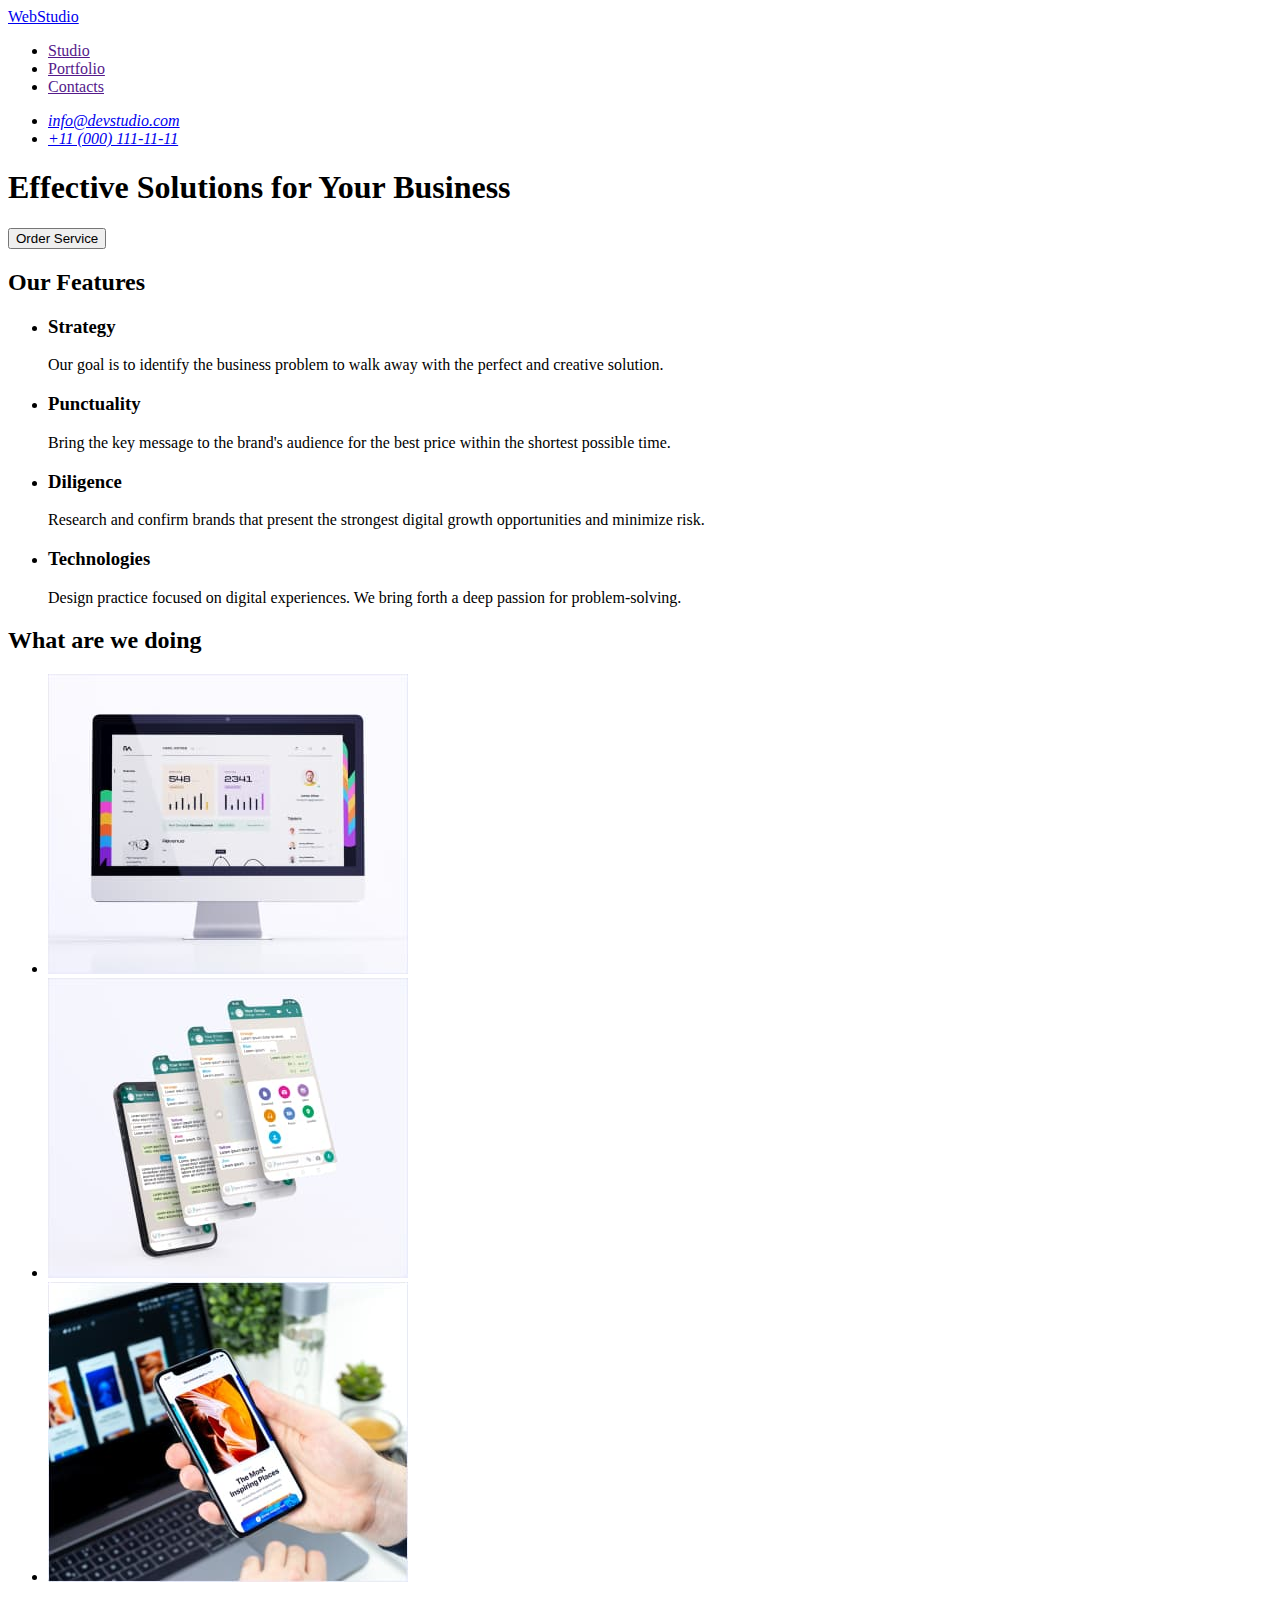
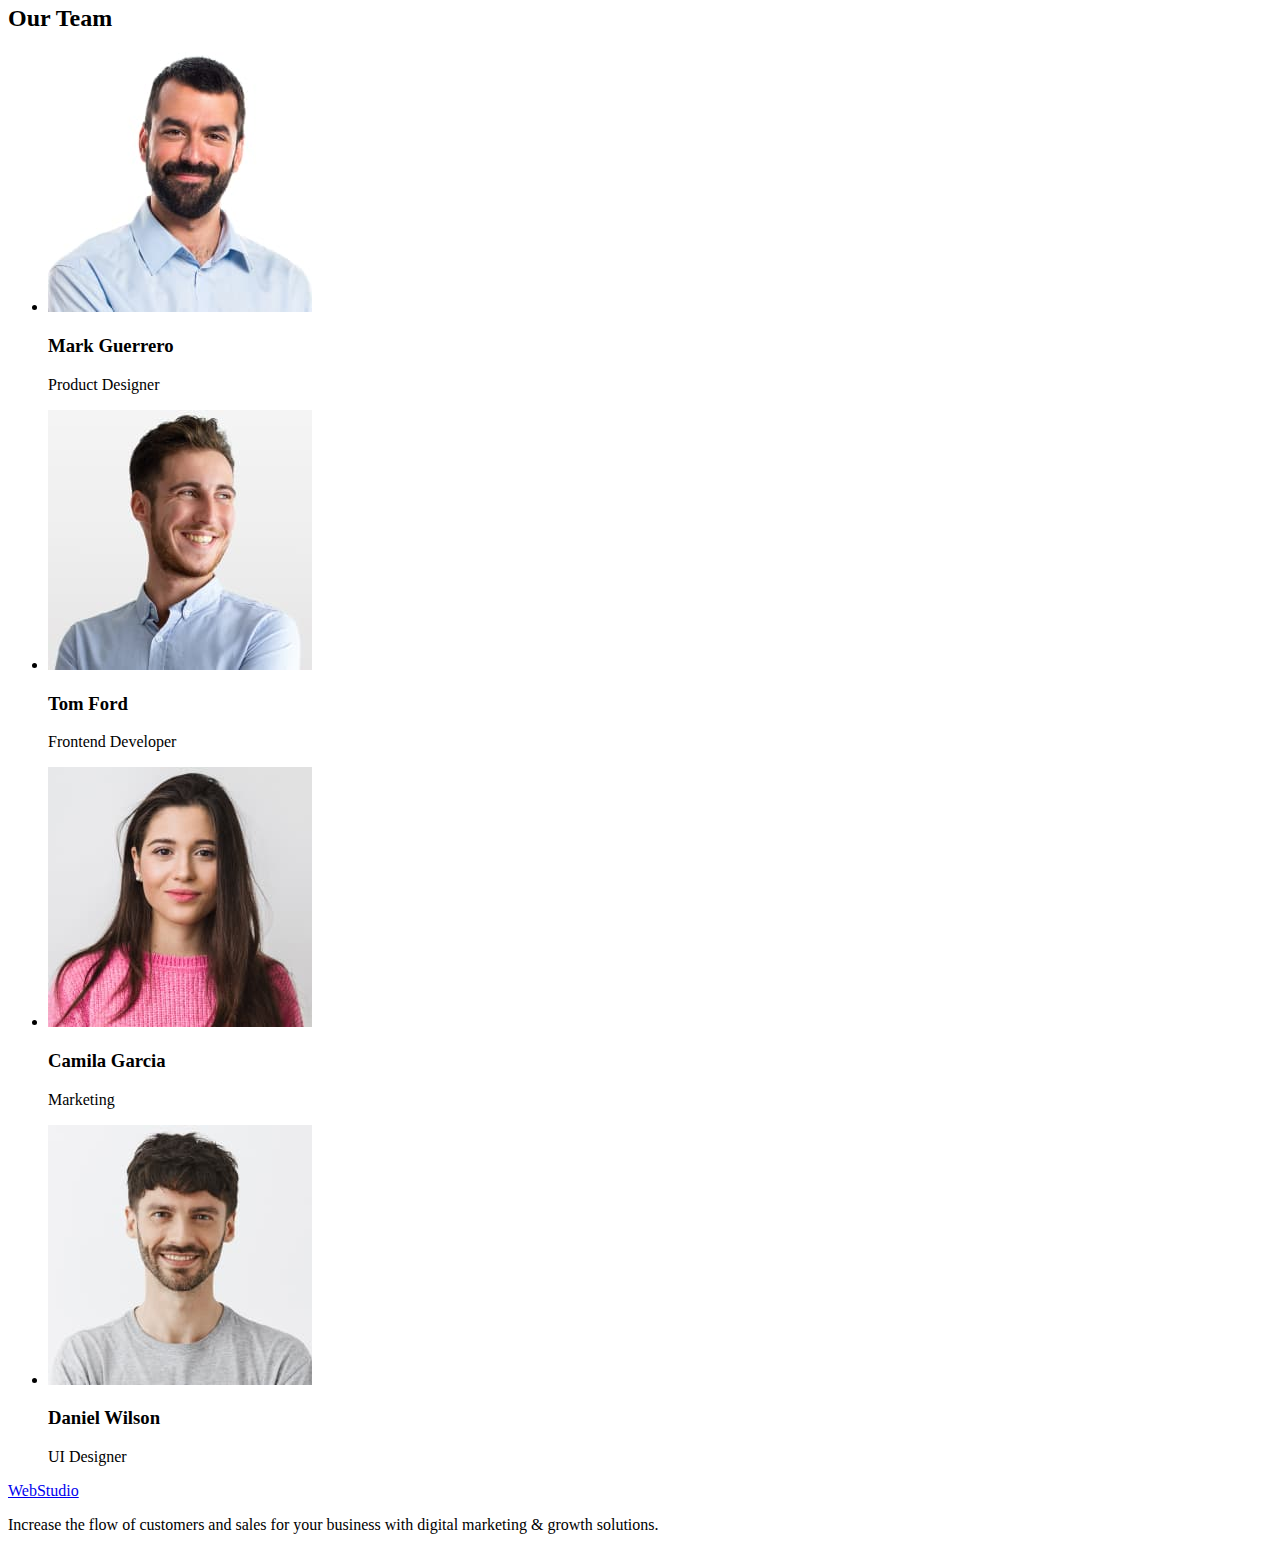
==== index.html @ de70c9eb "Initial commit" ====
<!DOCTYPE html>
<html lang="en">
  <head>
    <meta charset="UTF-8" />
    <meta http-equiv="X-UA-Compatible" content="IE=edge" />
    <meta name="viewport" content="width=device-width, initial-scale=1.0" />
    <title>Document</title>
  </head>

  <body>
    <header>
      <nav>
        <a href="./index.html">WebStudio</a>
        <ul>
          <li><a href="">Studio</a></li>
          <li><a href="">Portfolio</a></li>
          <li><a href="">Contacts</a></li>
        </ul>
      </nav>
      <address>
        <ul>
          <li><a href="mailto:info@devstudio.com">info@devstudio.com</a></li>
          <li><a href="tel:+110001111111">+11 (000) 111-11-11</a></li>
        </ul>
      </address>
    </header>
    <main>
      <section>
        <h1>Effective Solutions for Your Business</h1>
        <button type="button">Order Service</button>
      </section>
      <section>
        <h2>Our Features</h2>
        <ul>
          <li>
            <h3>Strategy</h3>
            <p>
              Our goal is to identify the business problem to walk away with the
              perfect and creative solution.
            </p>
          </li>
          <li>
            <h3>Punctuality</h3>
            <p>
              Bring the key message to the brand's audience for the best price
              within the shortest possible time.
            </p>
          </li>
          <li>
            <h3>Diligence</h3>
            <p>
              Research and confirm brands that present the strongest digital
              growth opportunities and minimize risk.
            </p>
          </li>
          <li>
            <h3>Technologies</h3>
            <p>
              Design practice focused on digital experiences. We bring forth a
              deep passion for problem-solving.
            </p>
          </li>
        </ul>
      </section>
      <section>
        <h2>What are we doing</h2>
        <ul>
          <li>
            <img src="./images/img-1.jpg" alt="Desktop Software" width="360" />
          </li>
          <li>
            <img src="./images/img-2.jpg" alt="Mobile Software" width="360" />
          </li>
          <li>
            <img src="./images/img-3.jpg" alt="Design Examples" width="360" />
          </li>
        </ul>
      </section>
      <section>
        <h2>Our Team</h2>
        <ul>
          <li>
            <img
              src="./images/img-Product-Designer.jpg"
              alt="Photo of Product Designer"
              width="264"
            />
            <h3>Mark Guerrero</h3>
            <p>Product Designer</p>
          </li>
          <li>
            <img
              src="./images/img-Frontend-Developer.jpg"
              alt="Photo of Frontend Developer "
              width="264"
            />
            <h3>Tom Ford</h3>
            <p>Frontend Developer</p>
          </li>
          <li>
            <img
              src="./images/img-Marketing.jpg"
              alt="Photo of Marketing"
              width="264"
            />
            <h3>Camila Garcia</h3>
            <p>Marketing</p>
          </li>
          <li>
            <img
              src="./images/img-UI-Designer.jpg"
              alt="Photo of UI Designer"
              width="264"
            />
            <h3>Daniel Wilson</h3>
            <p>UI Designer</p>
          </li>
        </ul>
      </section>
    </main>
    <footer>
      <a href="./index.html">WebStudio</a>
      <p>
        Increase the flow of customers and sales for your business with digital
        marketing & growth solutions.
      </p>
    </footer>
  </body>
</html>
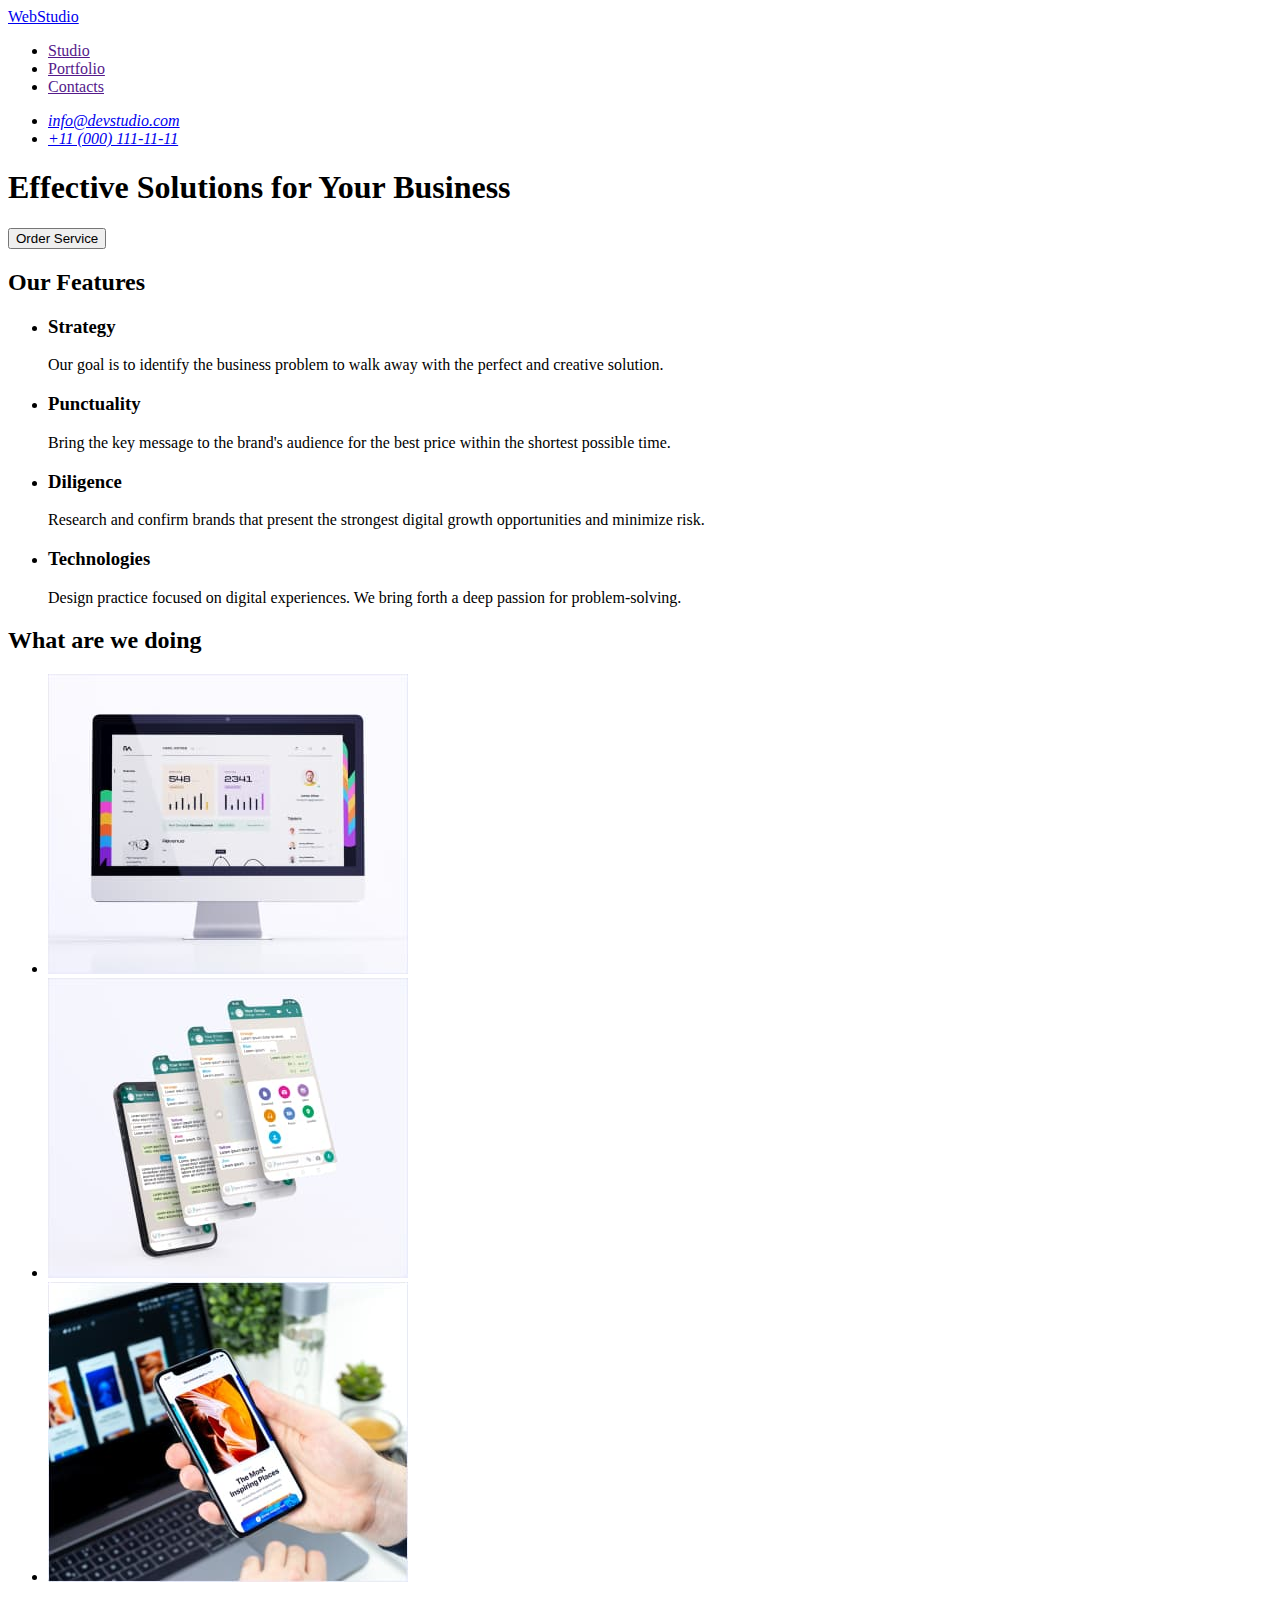
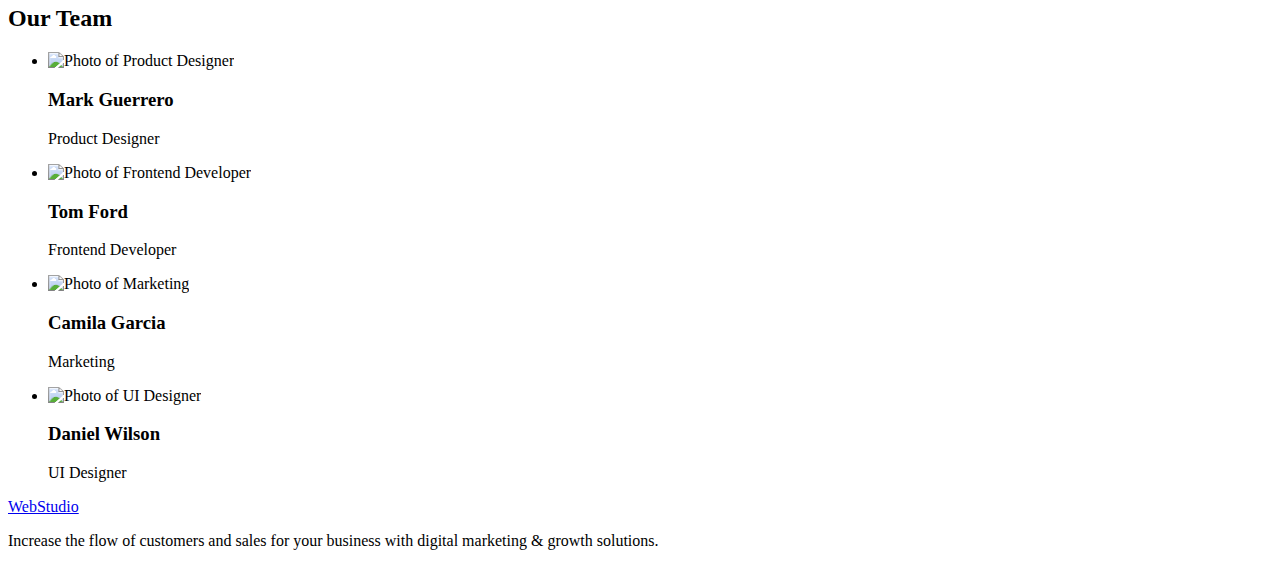
==== commit 504f4118: "Template update" ====
--- a/index.html
+++ b/index.html
@@ -66,13 +66,25 @@
         <h2>What are we doing</h2>
         <ul>
           <li>
-            <img src="./images/img-1.jpg" alt="Desktop Software" width="360" />
+            <img
+              src="./images/desktop-software.jpg"
+              alt="Desktop Software"
+              width="360"
+            />
           </li>
           <li>
-            <img src="./images/img-2.jpg" alt="Mobile Software" width="360" />
+            <img
+              src="./images/mobile-software.jpg"
+              alt="Mobile Software"
+              width="360"
+            />
           </li>
           <li>
-            <img src="./images/img-3.jpg" alt="Design Examples" width="360" />
+            <img
+              src="./images/design-examples.jpg"
+              alt="Design Examples"
+              width="360"
+            />
           </li>
         </ul>
       </section>
@@ -81,7 +93,7 @@
         <ul>
           <li>
             <img
-              src="./images/img-Product-Designer.jpg"
+              src="./images/img-product-designer.jpg"
               alt="Photo of Product Designer"
               width="264"
             />
@@ -90,7 +102,7 @@
           </li>
           <li>
             <img
-              src="./images/img-Frontend-Developer.jpg"
+              src="./images/img-frontend-developer.jpg"
               alt="Photo of Frontend Developer "
               width="264"
             />
@@ -99,7 +111,7 @@
           </li>
           <li>
             <img
-              src="./images/img-Marketing.jpg"
+              src="./images/img-marketing.jpg"
               alt="Photo of Marketing"
               width="264"
             />
@@ -108,7 +120,7 @@
           </li>
           <li>
             <img
-              src="./images/img-UI-Designer.jpg"
+              src="./images/img-ui-designer.jpg"
               alt="Photo of UI Designer"
               width="264"
             />
@@ -126,4 +138,4 @@
       </p>
     </footer>
   </body>
-</html>+</html>
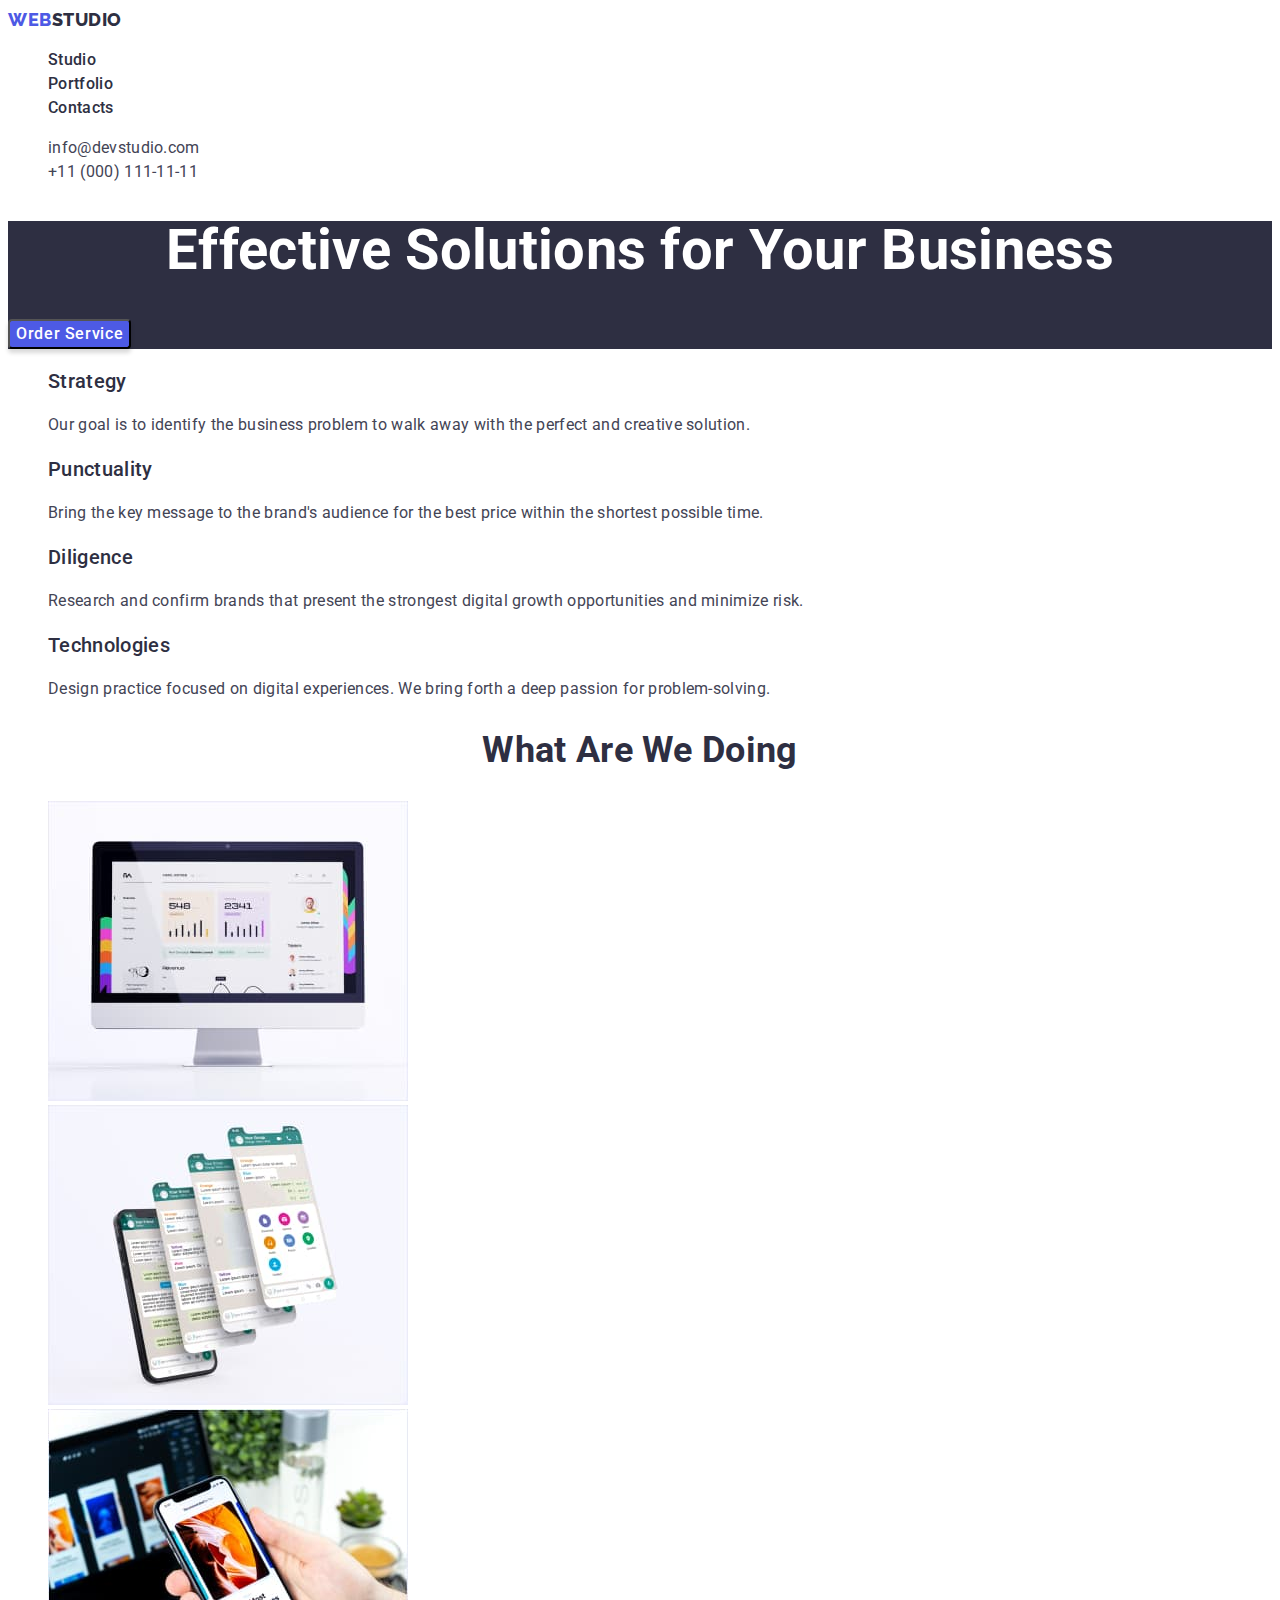
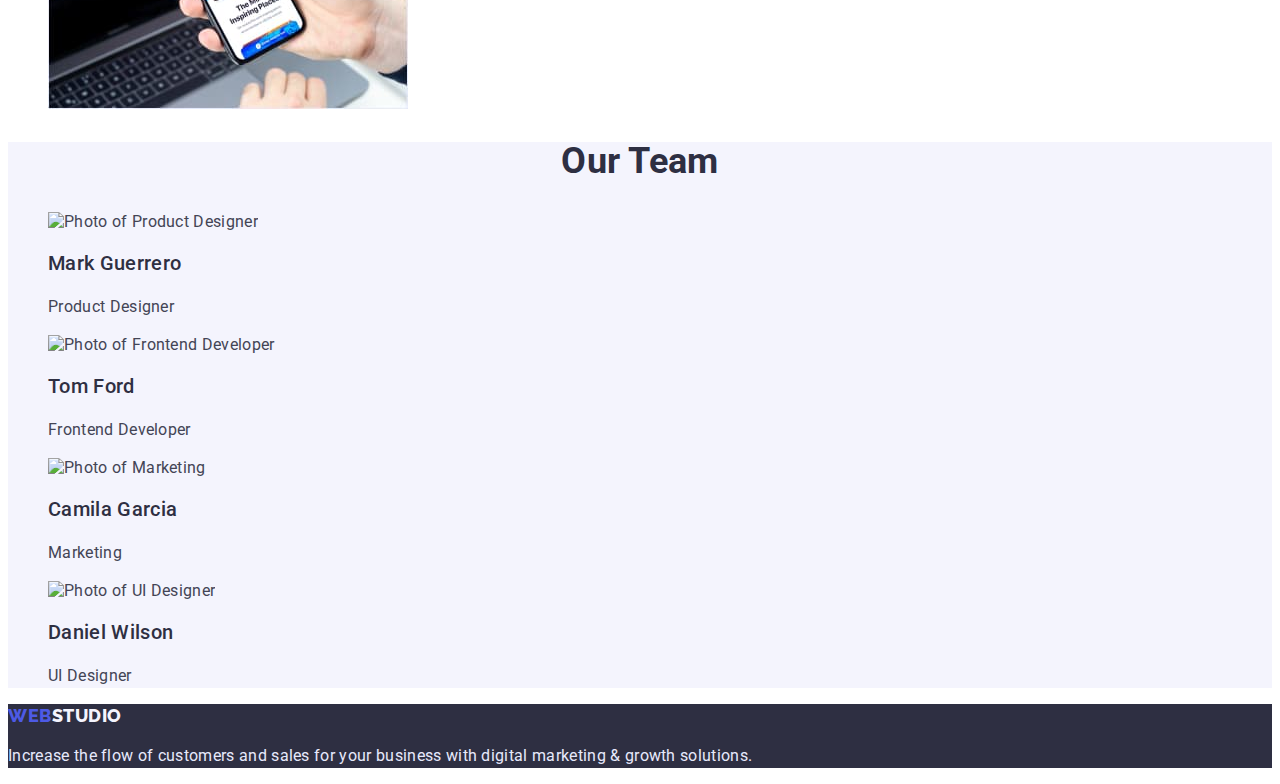
==== commit 13a476bb: "Initial" ====
--- a/index.html
+++ b/index.html
@@ -4,135 +4,168 @@
     <meta charset="UTF-8" />
     <meta http-equiv="X-UA-Compatible" content="IE=edge" />
     <meta name="viewport" content="width=device-width, initial-scale=1.0" />
-    <title>Document</title>
+    <title>Web Studio</title>
+    <link rel="preconnect" href="https://fonts.googleapis.com" />
+    <link rel="preconnect" href="https://fonts.gstatic.com" crossorigin />
+    <link
+      href="https://fonts.googleapis.com/css2?family=Raleway:wght@800&family=Roboto:wght@400;500;700;900&display=swap"
+      rel="stylesheet"
+    />
+    <link rel="stylesheet" href="./css/styles.css" />
   </head>
 
   <body>
+    <!-- Header -->
     <header>
       <nav>
-        <a href="./index.html">WebStudio</a>
-        <ul>
-          <li><a href="">Studio</a></li>
-          <li><a href="">Portfolio</a></li>
-          <li><a href="">Contacts</a></li>
+        <a class="logo link" href="./index.html"
+          >Web<span class="logo-dark">Studio</span></a
+        >
+        <ul class="list">
+          <li><a class="link navigation-link" href="">Studio</a></li>
+          <li><a class="link navigation-link" href="">Portfolio</a></li>
+          <li><a class="link navigation-link" href="">Contacts</a></li>
         </ul>
       </nav>
       <address>
-        <ul>
-          <li><a href="mailto:info@devstudio.com">info@devstudio.com</a></li>
-          <li><a href="tel:+110001111111">+11 (000) 111-11-11</a></li>
+        <ul class="list">
+          <li>
+            <a class="link address-email" href="mailto:info@devstudio.com"
+              >info@devstudio.com</a
+            >
+          </li>
+          <li>
+            <a class="link address-phone" href="tel:+110001111111"
+              >+11 (000) 111-11-11</a
+            >
+          </li>
         </ul>
       </address>
     </header>
+    <!-- Main -->
     <main>
-      <section>
-        <h1>Effective Solutions for Your Business</h1>
-        <button type="button">Order Service</button>
+      <!-- Hero -->
+      <section class="hero">
+        <h1 class="hero-title">Effective Solutions for Your Business</h1>
+        <button class="hero-button" type="button">Order Service</button>
       </section>
-      <section>
-        <h2>Our Features</h2>
-        <ul>
-          <li>
-            <h3>Strategy</h3>
-            <p>
+      <!-- Our Features -->
+      <section class="features">
+        <h2 class="features-title">Our Features</h2>
+        <ul class="list">
+          <li class="features-list">
+            <h3 class="features-heading">Strategy</h3>
+            <p class="features-text">
               Our goal is to identify the business problem to walk away with the
               perfect and creative solution.
             </p>
           </li>
-          <li>
-            <h3>Punctuality</h3>
-            <p>
+          <li class="features-list">
+            <h3 class="features-heading">Punctuality</h3>
+            <p class="features-text">
               Bring the key message to the brand's audience for the best price
               within the shortest possible time.
             </p>
           </li>
-          <li>
-            <h3>Diligence</h3>
-            <p>
+          <li class="features-list">
+            <h3 class="features-heading">Diligence</h3>
+            <p class="features-text">
               Research and confirm brands that present the strongest digital
               growth opportunities and minimize risk.
             </p>
           </li>
-          <li>
-            <h3>Technologies</h3>
-            <p>
+          <li class="features-list">
+            <h3 class="features-heading">Technologies</h3>
+            <p class="features-text">
               Design practice focused on digital experiences. We bring forth a
               deep passion for problem-solving.
             </p>
           </li>
         </ul>
       </section>
-      <section>
-        <h2>What are we doing</h2>
-        <ul>
-          <li>
+      <!-- Our Work -->
+      <section class="our-work">
+        <h2 class="work-title">What are we doing</h2>
+        <ul class="list">
+          <li class="work-samples">
             <img
               src="./images/desktop-software.jpg"
               alt="Desktop Software"
               width="360"
+              height="300"
             />
           </li>
-          <li>
+          <li class="work-samples">
             <img
               src="./images/mobile-software.jpg"
               alt="Mobile Software"
               width="360"
+              height="300"
             />
           </li>
-          <li>
+          <li class="work-samples">
             <img
               src="./images/design-examples.jpg"
               alt="Design Examples"
               width="360"
+              height="300"
             />
           </li>
         </ul>
       </section>
-      <section>
-        <h2>Our Team</h2>
-        <ul>
-          <li>
+      <!-- Our Team -->
+      <section class="team">
+        <h2 class="team-title">Our Team</h2>
+        <ul class="list">
+          <li class="team-member">
             <img
               src="./images/img-product-designer.jpg"
               alt="Photo of Product Designer"
               width="264"
+              height="260"
             />
-            <h3>Mark Guerrero</h3>
-            <p>Product Designer</p>
+            <h3 class="member-name">Mark Guerrero</h3>
+            <p class="member-pos">Product Designer</p>
           </li>
-          <li>
+          <li class="team-member">
             <img
               src="./images/img-frontend-developer.jpg"
-              alt="Photo of Frontend Developer "
+              alt="Photo of Frontend Developer"
               width="264"
+              height="260"
             />
-            <h3>Tom Ford</h3>
-            <p>Frontend Developer</p>
+            <h3 class="member-name">Tom Ford</h3>
+            <p class="member-pos">Frontend Developer</p>
           </li>
-          <li>
+          <li class="team-member">
             <img
               src="./images/img-marketing.jpg"
               alt="Photo of Marketing"
               width="264"
+              height="260"
             />
-            <h3>Camila Garcia</h3>
-            <p>Marketing</p>
+            <h3 class="member-name">Camila Garcia</h3>
+            <p class="member-pos">Marketing</p>
           </li>
-          <li>
+          <li class="team-member">
             <img
               src="./images/img-ui-designer.jpg"
               alt="Photo of UI Designer"
               width="264"
+              height="260"
             />
-            <h3>Daniel Wilson</h3>
-            <p>UI Designer</p>
+            <h3 class="member-name">Daniel Wilson</h3>
+            <p class="member-pos">UI Designer</p>
           </li>
         </ul>
       </section>
     </main>
-    <footer>
-      <a href="./index.html">WebStudio</a>
-      <p>
+    <!-- Footer -->
+    <footer class="footer">
+      <a class="logo link" href="./index.html"
+        >Web<span class="logo-light">Studio</span></a
+      >
+      <p class="footer-text">
         Increase the flow of customers and sales for your business with digital
         marketing & growth solutions.
       </p>
--- a/css/styles.css
+++ b/css/styles.css
@@ -0,0 +1,165 @@
+/* Brand Colors */
+:root {
+    --primary-brand-iris: #4D5AE5;
+    --pressed-state-ocean: #404BBF;
+    --dark-navyblue: #2E2F42;
+    --success-green: #31D0AA;
+    --text-slate: #434455;
+    --subtle-text-light-slate: #8E8F99;
+    --accent-cornflower: #E7E9FC;
+    --light-cloud: #F4F4FD;
+    --modal-overlay-navyblue-modal: #2E2F42;
+    --hero-background-grey: #2E2F42;
+    --white: #ffffff;
+}
+/* Body */
+body {
+    font-family: 'Roboto', sans-serif;
+    color: var(--text-slate);
+    letter-spacing: 0.02em;
+}
+.link {
+    text-decoration: none;
+}
+.list {
+    list-style: none;
+}
+/* Header */
+.logo {
+    font-size: 18px;
+    line-height: 1.33;
+    font-weight: 800;
+    font-family: 'Raleway', sans-serif;
+    text-transform: uppercase;
+    letter-spacing: 0.03em;
+    color: var(--primary-brand-iris);
+}
+.logo-dark {
+    color: var(--dark-navyblue)
+}
+.navigation-link {
+    font-weight: 500;
+    font-size: 16px;
+    line-height: 1.5;
+    color: var(--dark-navyblue)
+}
+.address-email {
+    font-size: 16px;
+    line-height: 1.5;
+    font-style: normal;
+    color: var(--text-slate);
+}
+.address-phone{
+    font-size: 16px;
+    line-height: 1.5;
+    font-style: normal;
+    color: var(--text-slate);
+}
+/* Main */
+/* Hero */
+.hero{
+    background-color: var(--dark-navyblue);
+}
+.hero-title {
+    
+    font-weight: 700;
+    font-size: 56px;
+    line-height: 1.07;
+    text-align: center;
+    color: var(--white);
+}
+.hero-button {
+    font-family: inherit;
+    font-weight: 500;
+    font-size: 16px;
+    line-height: 1.5;
+    letter-spacing: 0.04em;
+    color: var(--white);
+    background: var(--primary-brand-iris);
+    box-shadow: 0px 4px 4px rgba(0, 0, 0, 0.15);
+    border-radius: 4px;
+}
+/* Our Features */
+.features {
+    background-color: var(--white);
+}
+.features-title{
+    position: absolute;
+    white-space: nowrap;
+    width: 1px;
+    height: 1px;
+    overflow: hidden;
+    border: 0;
+    padding: 0;
+    clip: rect(0 0 0 0);
+    clip-path: inset(50%);
+    margin: -1px;
+    }
+.features-list {
+}
+.features-heading {
+    font-weight: 500;
+    font-size: 20px;
+    line-height: 1.2;
+    color: var(--dark-navyblue);
+
+}
+.features-text {
+    font-size: 16px;
+    line-height: 1.5;
+    color: var(--text-slate);
+}
+/* Our work */
+.our-work{
+
+}
+.work-title {
+    font-weight: 700;
+    font-size: 36px;
+    line-height: 1.11;
+    text-align: center;
+    text-transform: capitalize;
+    color: var(--dark-navyblue);
+
+}
+.work-samples {
+
+}
+/* Our Team */
+.team {
+    background-color: var(--light-cloud);
+}
+.team-title {
+    font-weight: 700;
+    font-size: 36px;
+    line-height: 1.11;
+    text-align: center;
+    text-transform: capitalize;
+    color: var(--dark-navyblue);
+}
+.team-member{
+
+}
+.member-name {
+    font-weight: 500;
+    font-size: 20px;
+    line-height: 1.2;
+    color: var(--dark-navyblue);
+}
+.member-pos {
+    font-size: 16px;
+    line-height: 1.5;
+}
+/* Footer */
+.footer {
+    background-color: var(--dark-navyblue)
+}
+.logo-light {
+    color: var(--light-cloud);
+    line-height: 1.16;
+}
+.footer-text {
+    font-size: 16px;
+    line-height: 1.5;
+    color: var(--accent-cornflower);
+}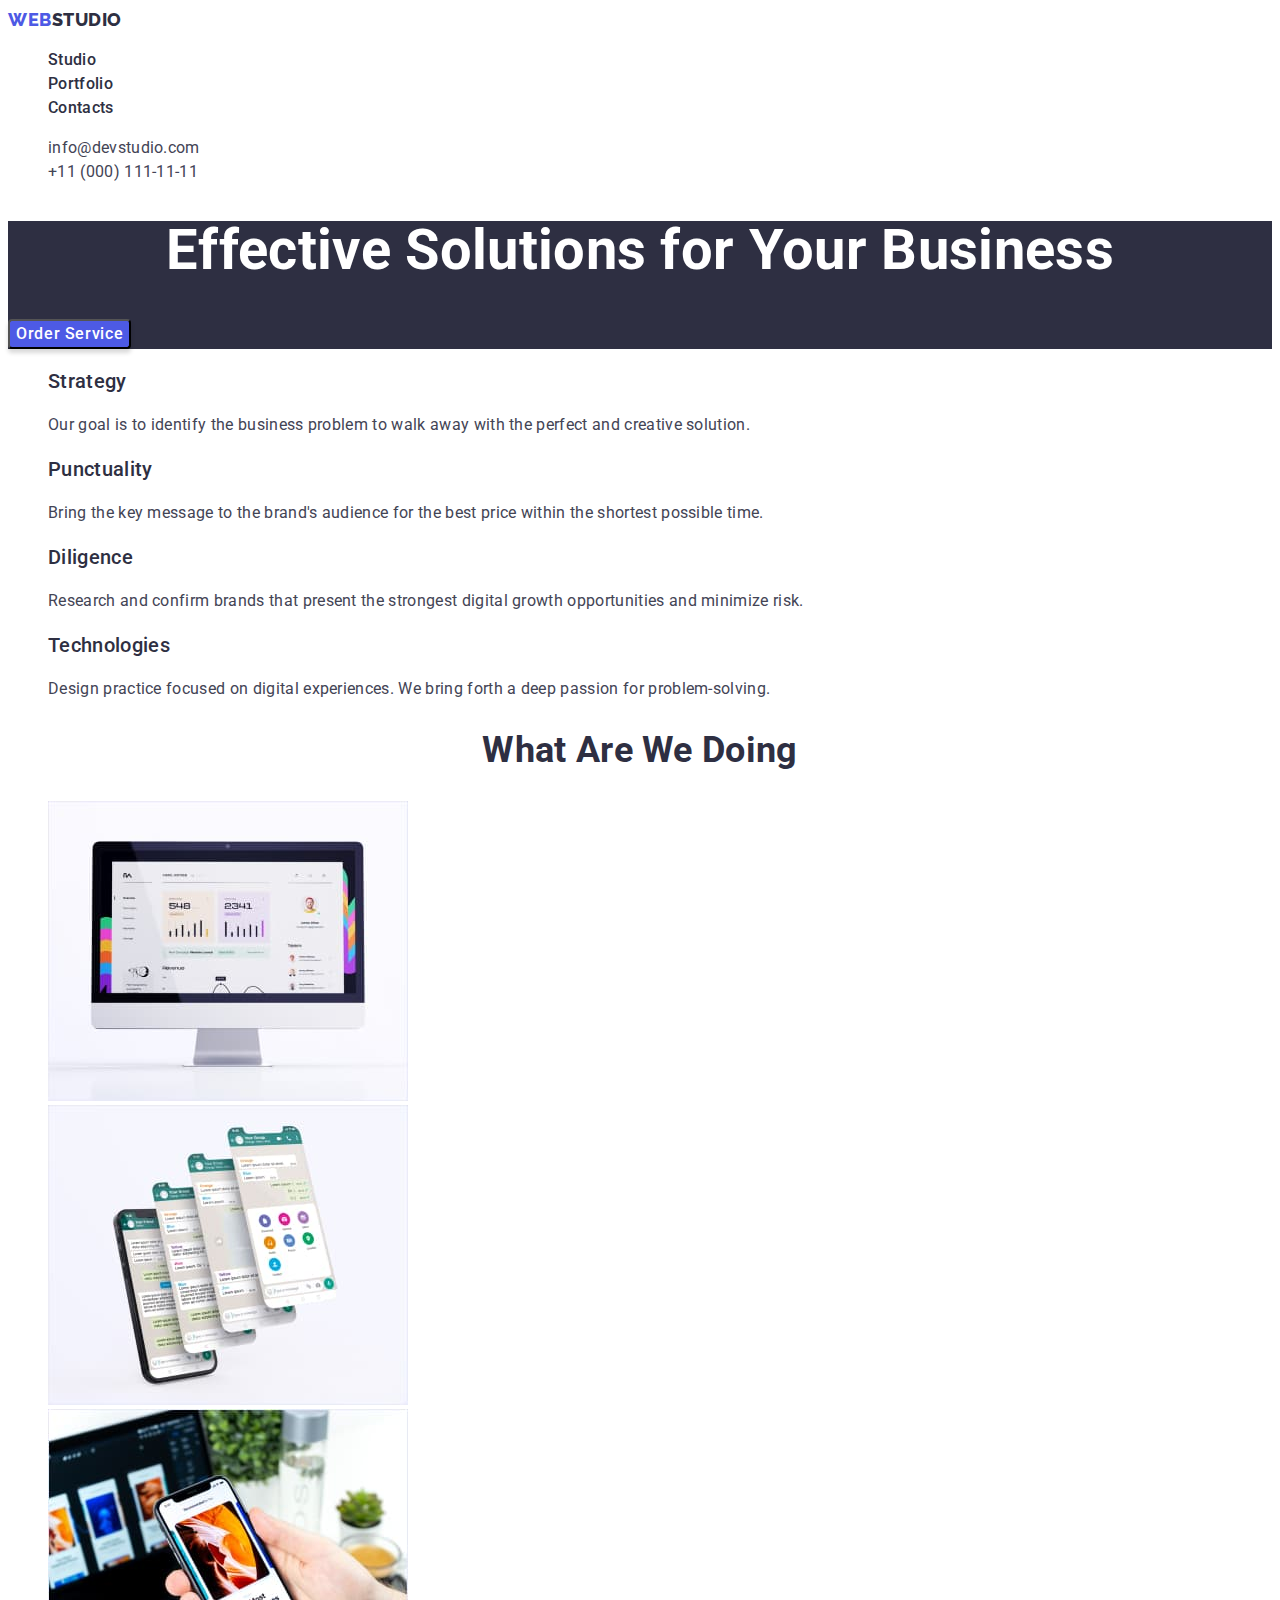
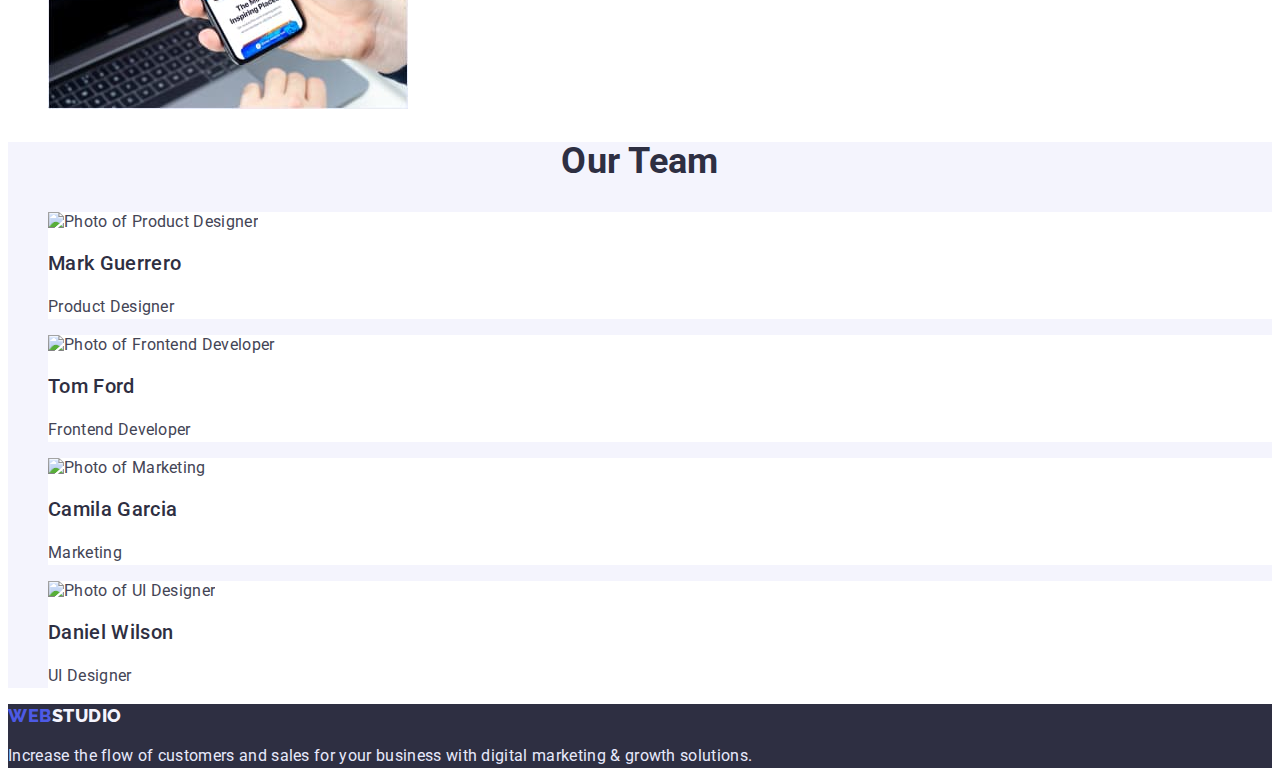
==== commit ec502598: "Final-HW 2" ====
--- a/index.html
+++ b/index.html
@@ -22,8 +22,14 @@
           >Web<span class="logo-dark">Studio</span></a
         >
         <ul class="list">
-          <li><a class="link navigation-link" href="">Studio</a></li>
-          <li><a class="link navigation-link" href="">Portfolio</a></li>
+          <li>
+            <a class="link navigation-link" href="./index.html">Studio</a>
+          </li>
+          <li>
+            <a class="link navigation-link" href="./portfolio.html"
+              >Portfolio</a
+            >
+          </li>
           <li><a class="link navigation-link" href="">Contacts</a></li>
         </ul>
       </nav>
@@ -47,11 +53,11 @@
       <!-- Hero -->
       <section class="hero">
         <h1 class="hero-title">Effective Solutions for Your Business</h1>
-        <button class="hero-button" type="button">Order Service</button>
+        <button class="hero-button pointer" type="button">Order Service</button>
       </section>
       <!-- Our Features -->
       <section class="features">
-        <h2 class="features-title">Our Features</h2>
+        <h2 class="visually-hidden">Our Features</h2>
         <ul class="list">
           <li class="features-list">
             <h3 class="features-heading">Strategy</h3>
--- a/css/styles.css
+++ b/css/styles.css
@@ -24,6 +24,9 @@
 .list {
     list-style: none;
 }
+.pointer {
+    cursor: pointer;
+}
 /* Header */
 .logo {
     font-size: 18px;
@@ -35,19 +38,27 @@
     color: var(--primary-brand-iris);
 }
 .logo-dark {
-    color: var(--dark-navyblue)
+    color: var(--dark-navyblue);
 }
 .navigation-link {
     font-weight: 500;
     font-size: 16px;
     line-height: 1.5;
-    color: var(--dark-navyblue)
+    color: var(--dark-navyblue);
+}
+.navigation-link:hover,
+.navigation-link:focus {
+    color: var(--pressed-state-ocean);
 }
 .address-email {
     font-size: 16px;
     line-height: 1.5;
     font-style: normal;
     color: var(--text-slate);
+}
+.address-email:hover,
+.address-email:focus {
+    color: var(--pressed-state-ocean);
 }
 .address-phone{
     font-size: 16px;
@@ -79,11 +90,15 @@
     box-shadow: 0px 4px 4px rgba(0, 0, 0, 0.15);
     border-radius: 4px;
 }
+.hero-button:hover,
+.hero-button:focus {
+    background-color: var(--pressed-state-ocean);
+}
 /* Our Features */
 .features {
     background-color: var(--white);
 }
-.features-title{
+.visually-hidden{
     position: absolute;
     white-space: nowrap;
     width: 1px;
@@ -138,6 +153,7 @@
     color: var(--dark-navyblue);
 }
 .team-member{
+    background-color: var(--white);
 
 }
 .member-name {
@@ -152,7 +168,7 @@
 }
 /* Footer */
 .footer {
-    background-color: var(--dark-navyblue)
+    background-color: var(--dark-navyblue);
 }
 .logo-light {
     color: var(--light-cloud);
@@ -162,4 +178,35 @@
     font-size: 16px;
     line-height: 1.5;
     color: var(--accent-cornflower);
-}+}
+/* Porfolio */
+.button-filter {
+    background-color: var(--light-cloud);
+    border: 1px solid var(--accent-cornflower);
+    border-radius: 4px;
+    font-weight: 500;
+    font-size: 16px;
+    line-height: 1.5;
+    text-align: center;
+    letter-spacing: 0.04em;
+    color: var(--primary-brand-iris);
+}
+.button-filter:hover,
+.button-filter:focus {
+    background-color: var(--pressed-state-ocean);
+    color: var(--white);
+}
+.portfolio-card {
+
+}
+.portfolio-heading {
+    font-weight: 500;
+    font-size: 20px;
+    line-height: 1.2;
+    color: var(--modal-overlay-navyblue-modal);
+}
+.portfolio-text {
+    font-size: 16px;
+    line-height: 1.5;
+    color: var(--text-slate);
+}
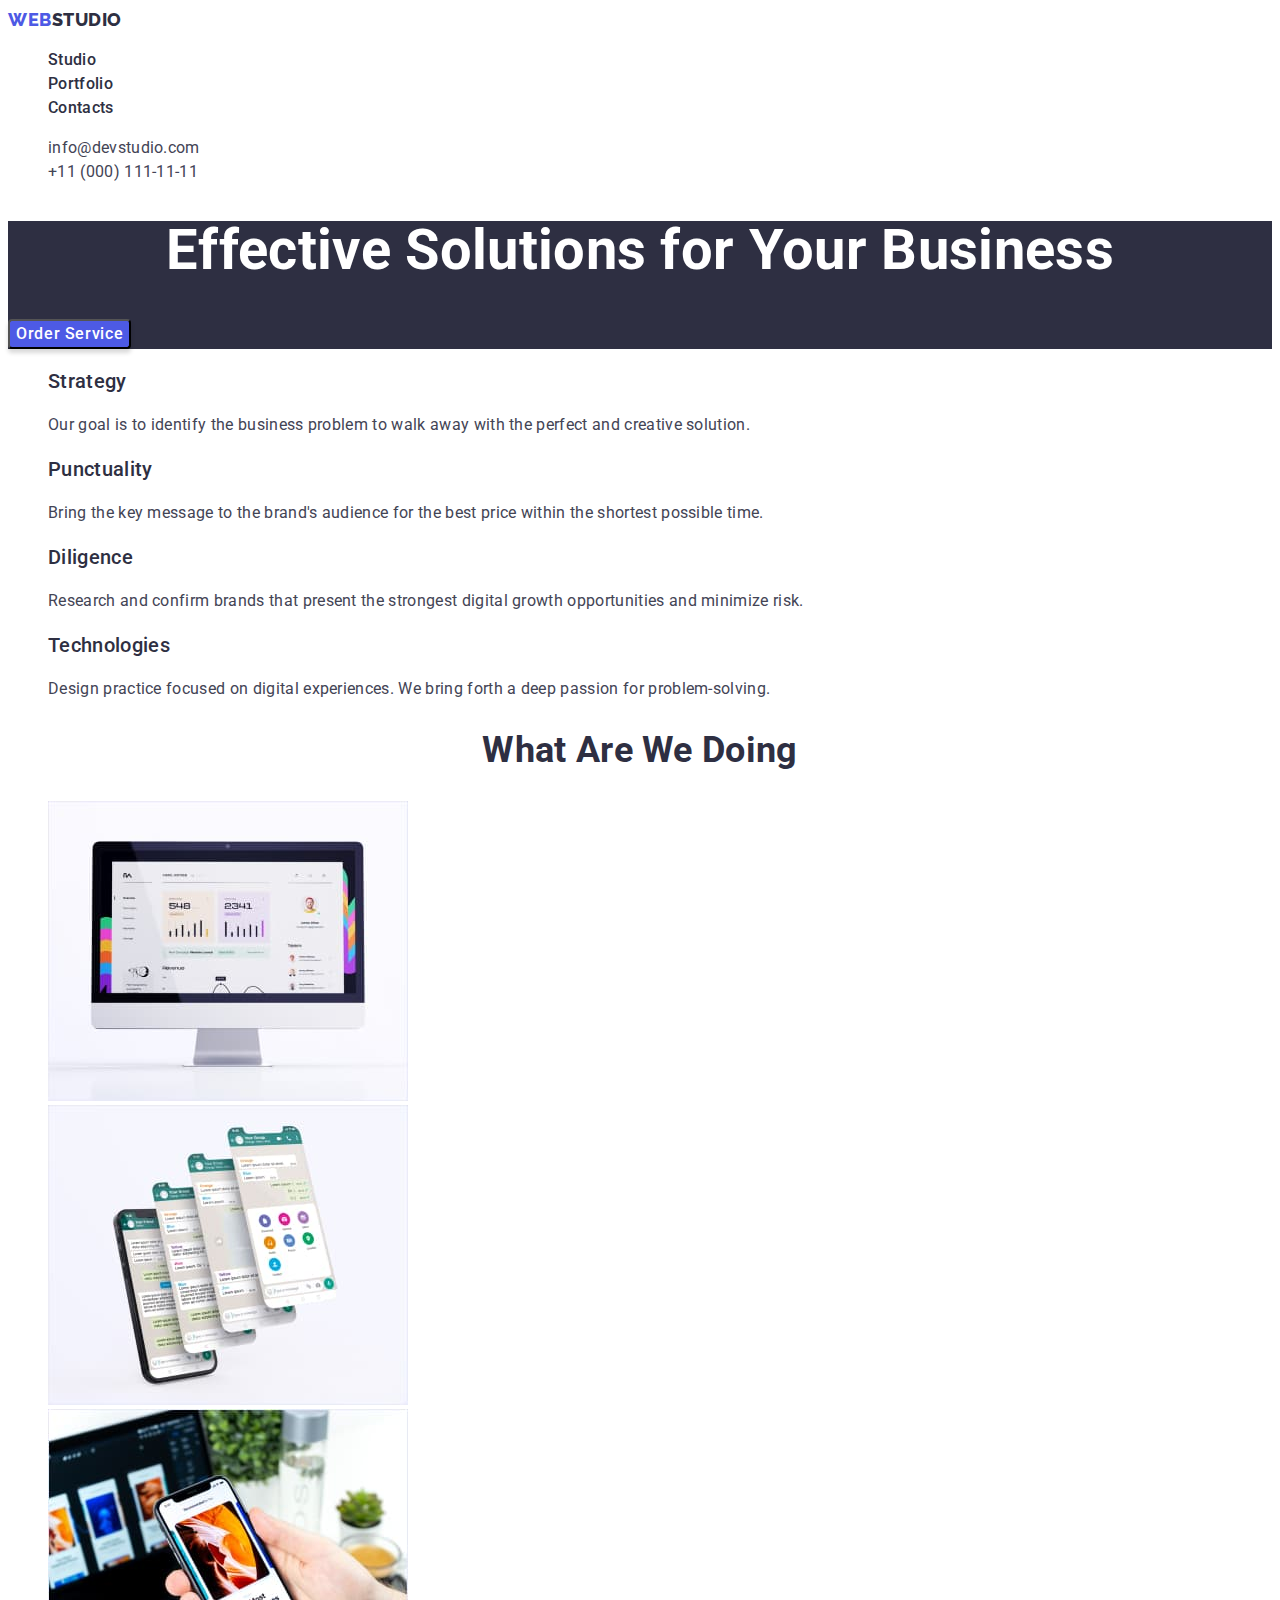
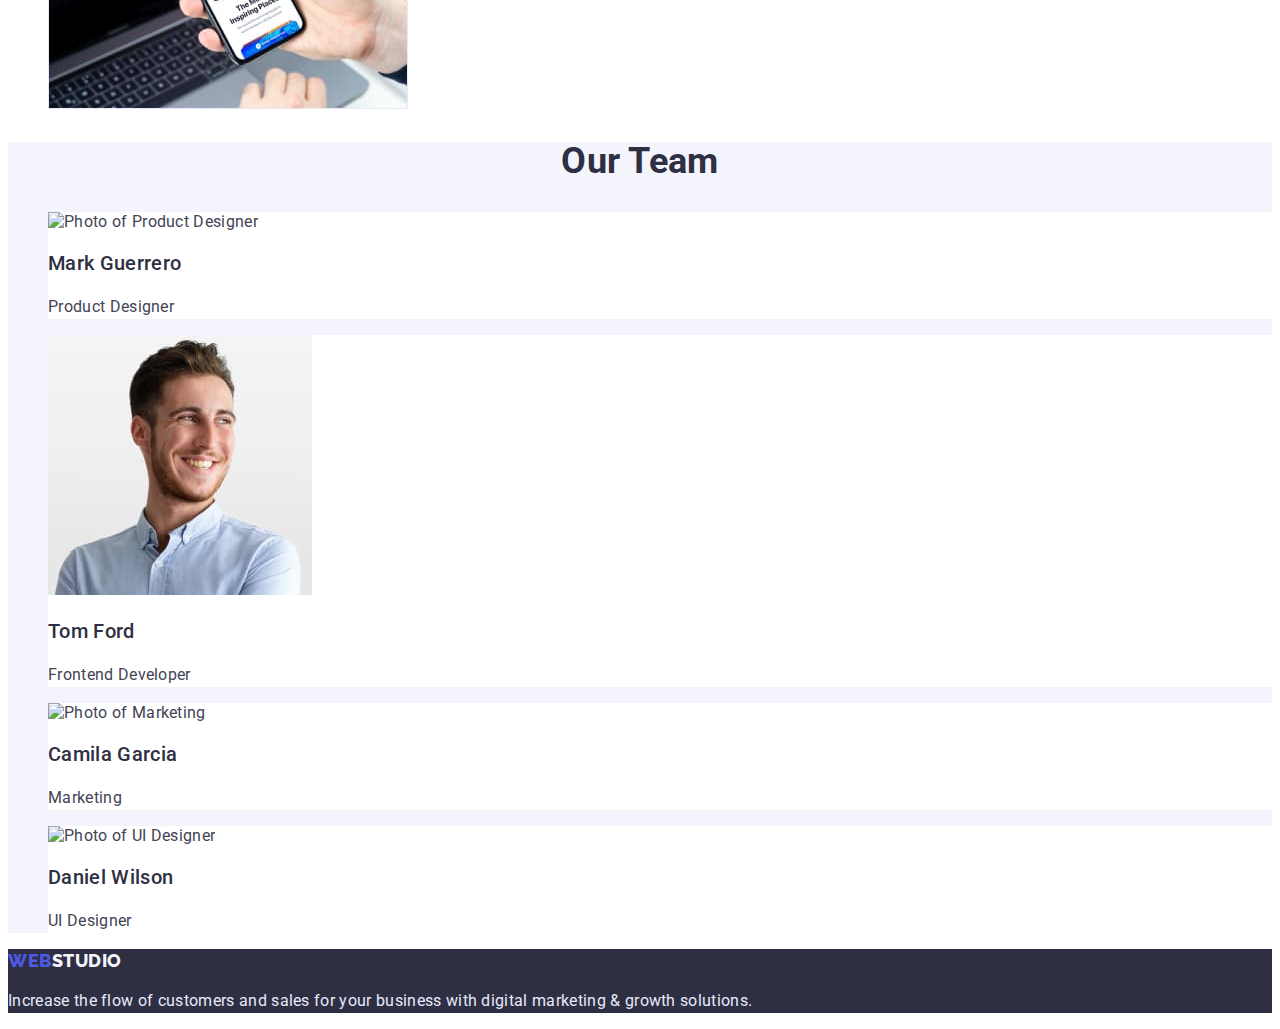
==== commit ead7277c: "Pics update_1" ====
--- a/index.html
+++ b/index.html
@@ -135,7 +135,7 @@
           </li>
           <li class="team-member">
             <img
-              src="./images/img-frontend-developer.jpg"
+              src="./images/frontend-developer.jpg"
               alt="Photo of Frontend Developer"
               width="264"
               height="260"
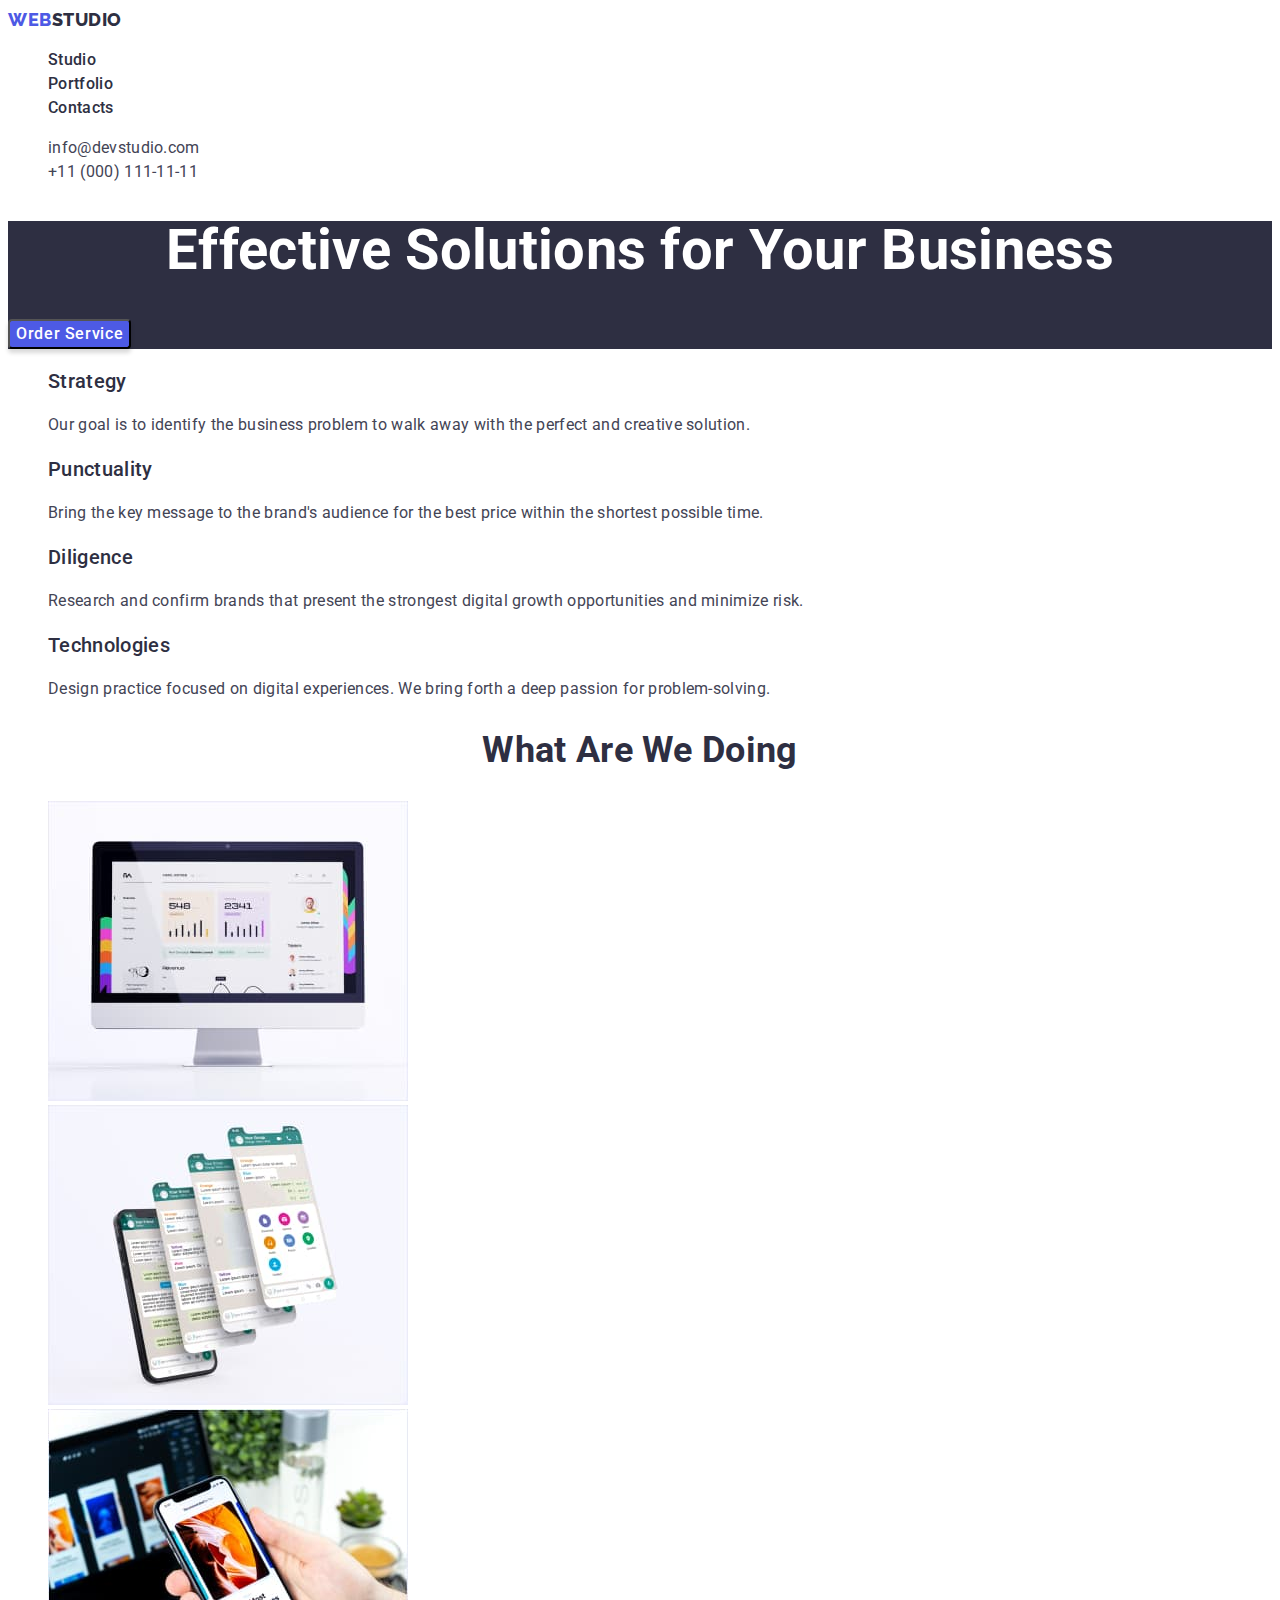
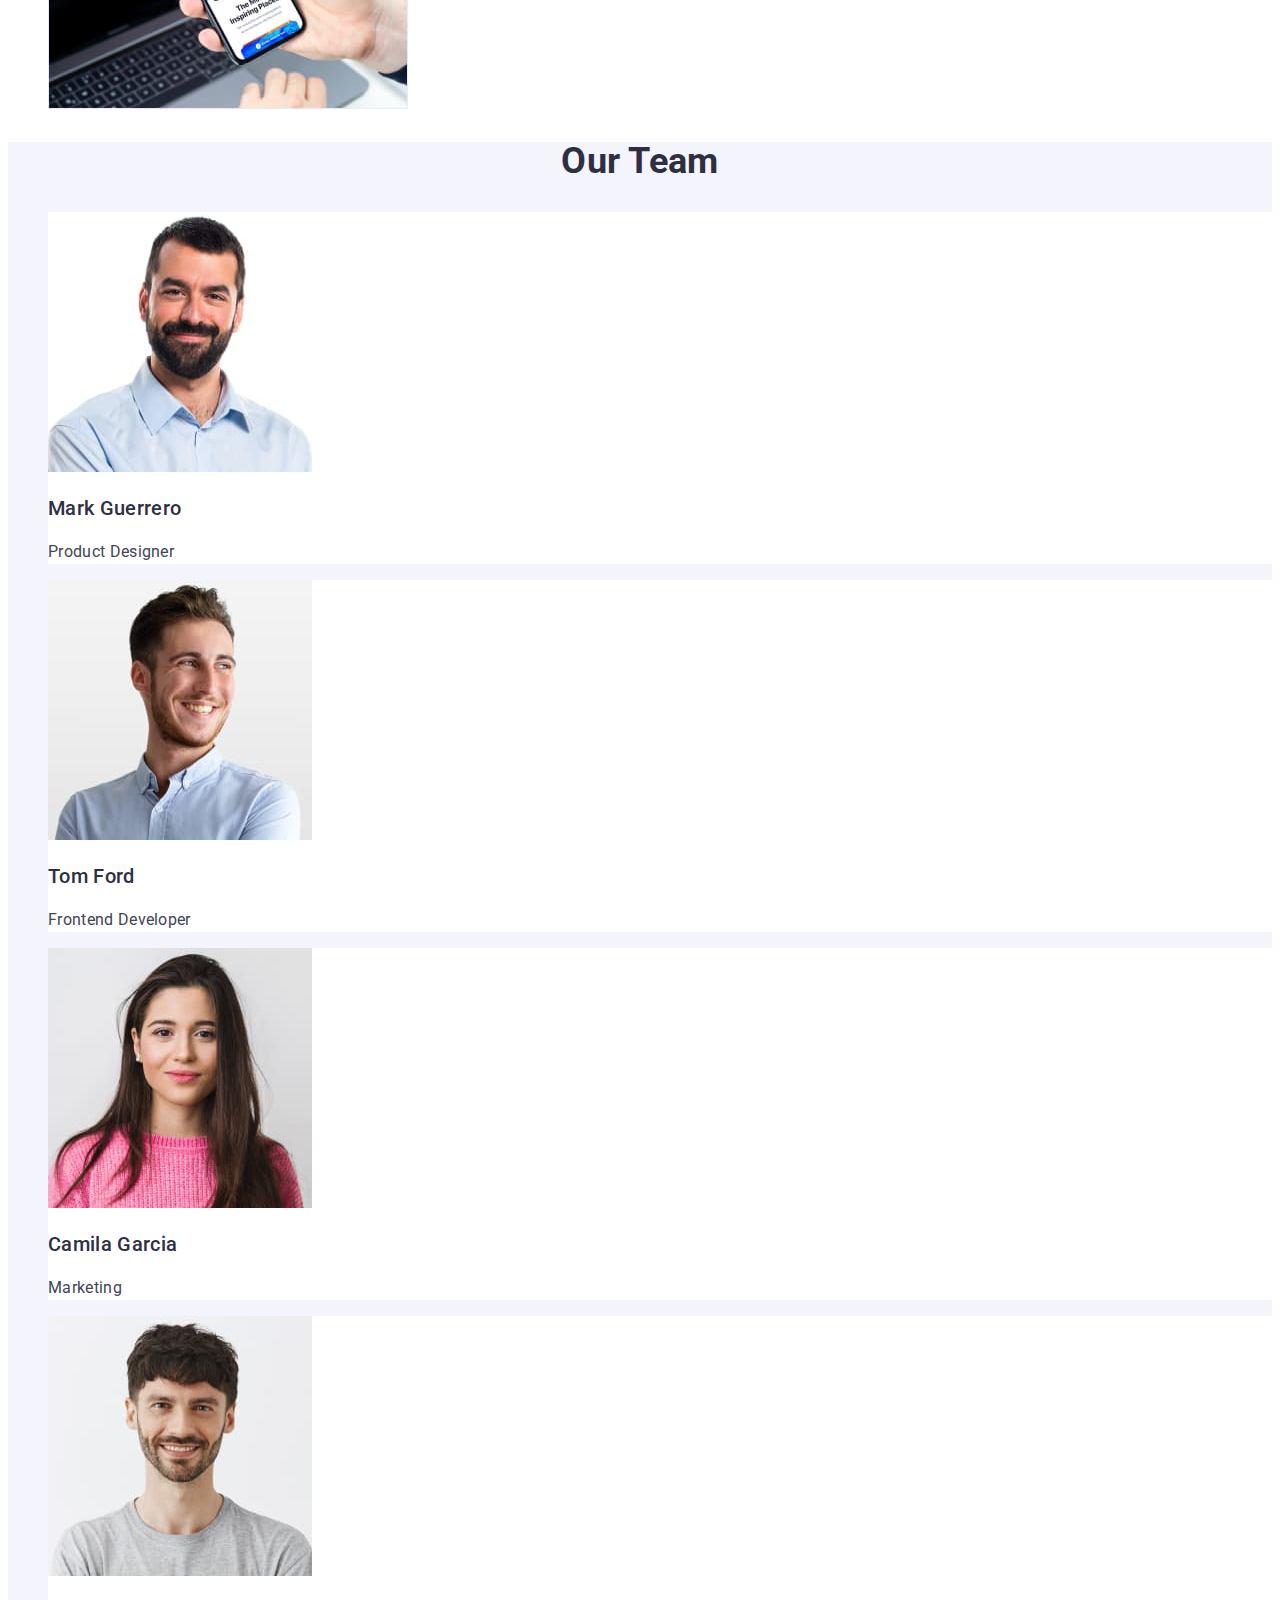
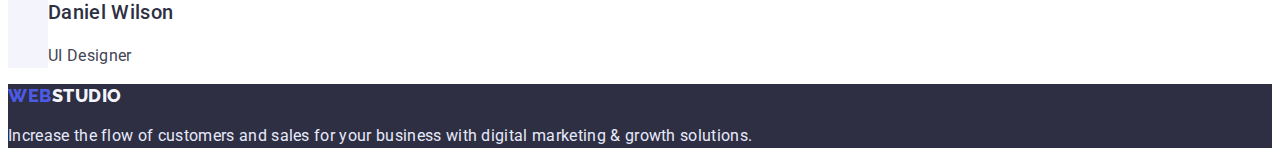
==== commit 2cebee3e: "Team pictures" ====
--- a/index.html
+++ b/index.html
@@ -125,7 +125,7 @@
         <ul class="list">
           <li class="team-member">
             <img
-              src="./images/img-product-designer.jpg"
+              src="./images/product-designer.jpg"
               alt="Photo of Product Designer"
               width="264"
               height="260"
@@ -135,7 +135,7 @@
           </li>
           <li class="team-member">
             <img
-              src="./images/frontend-developer.jpg"
+              src="./images/frontend-dev.jpg"
               alt="Photo of Frontend Developer"
               width="264"
               height="260"
@@ -145,7 +145,7 @@
           </li>
           <li class="team-member">
             <img
-              src="./images/img-marketing.jpg"
+              src="./images/marketing.jpg"
               alt="Photo of Marketing"
               width="264"
               height="260"
@@ -155,7 +155,7 @@
           </li>
           <li class="team-member">
             <img
-              src="./images/img-ui-designer.jpg"
+              src="./images/ui-designer.jpg"
               alt="Photo of UI Designer"
               width="264"
               height="260"
